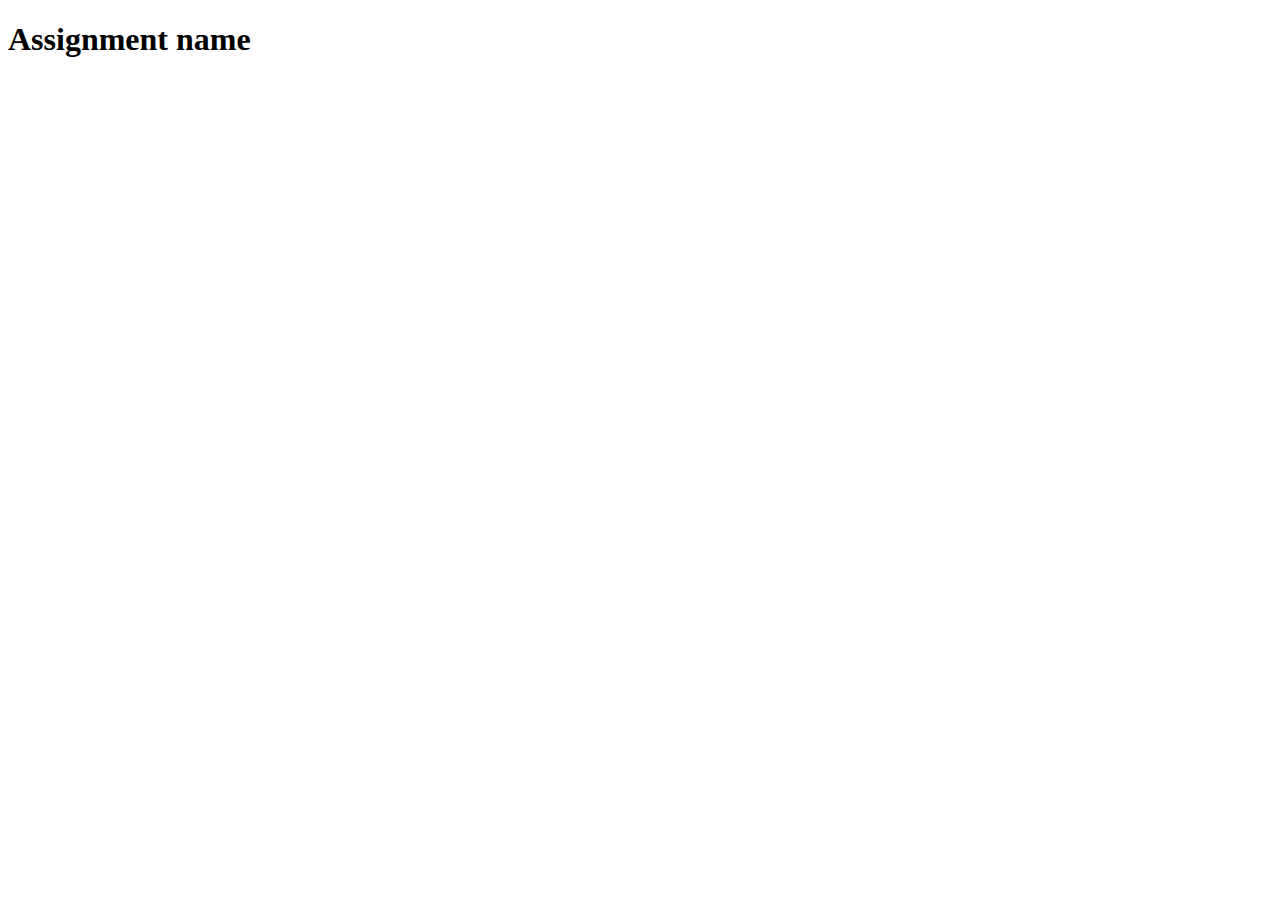
==== grc339/css-photo-gallery/index.html @ 16d2a592 "Create index.html" ====
<!doctype html>  
<html lang="en">  
    <head>  
        <meta charset="UTF-8" />  
        <meta name="viewport" content="width=device-width, initial-scale=1" />  
        <meta http-equiv="Cache-Control" content="no-cache, no-store, must-revalidate" />  
        <meta http-equiv="Pragma" content="no-cache" />  
        <meta http-equiv="Expires" content="0" />  
        <title>GRC 339: CSS Photo Gallery</title>  
    </head>   
    <body>  
        <h1>Assignment name</h1>  
    </body>  
</html>
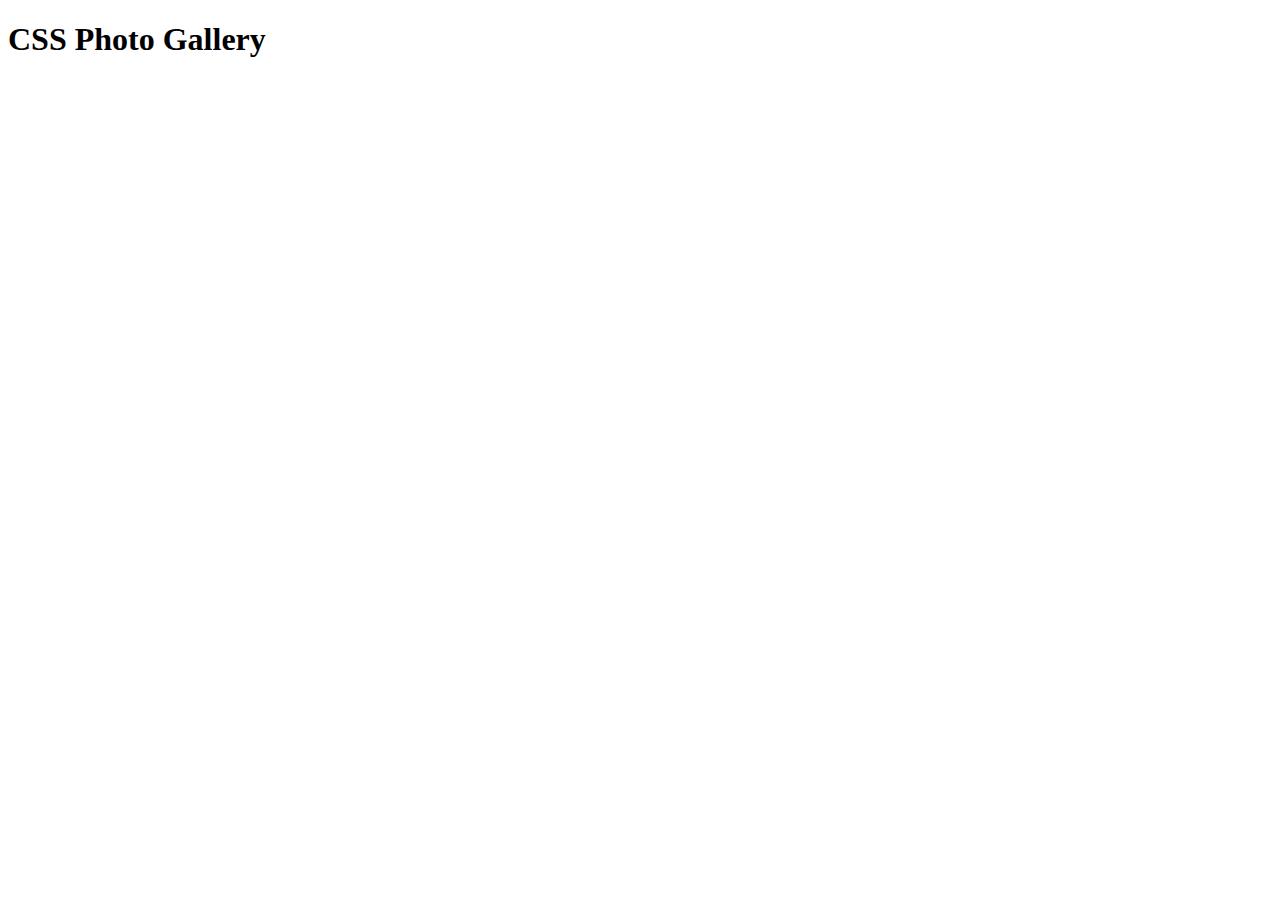
==== commit beffe6a5: "Update index.html" ====
--- a/grc339/css-photo-gallery/index.html
+++ b/grc339/css-photo-gallery/index.html
@@ -9,6 +9,6 @@
         <title>GRC 339: CSS Photo Gallery</title>  
     </head>   
     <body>  
-        <h1>Assignment name</h1>  
+        <h1>CSS Photo Gallery</h1>  
     </body>  
 </html>
